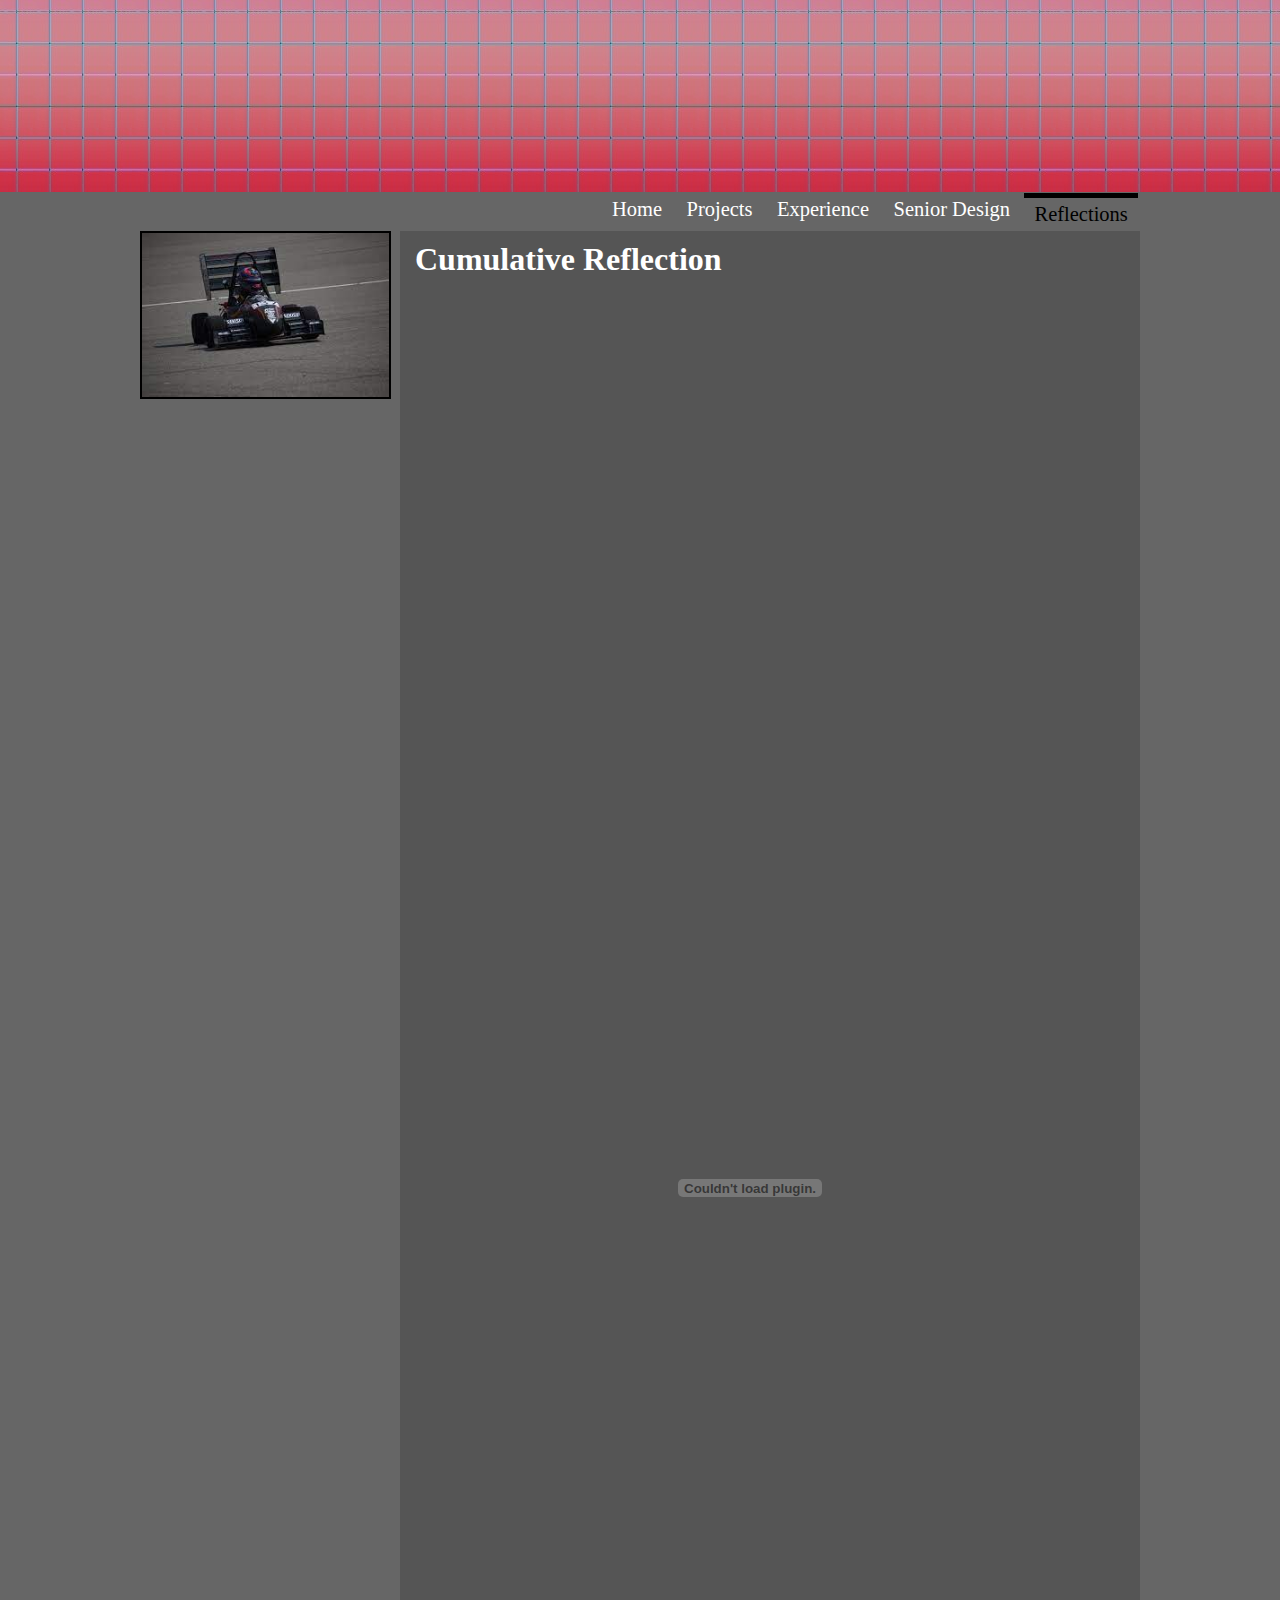
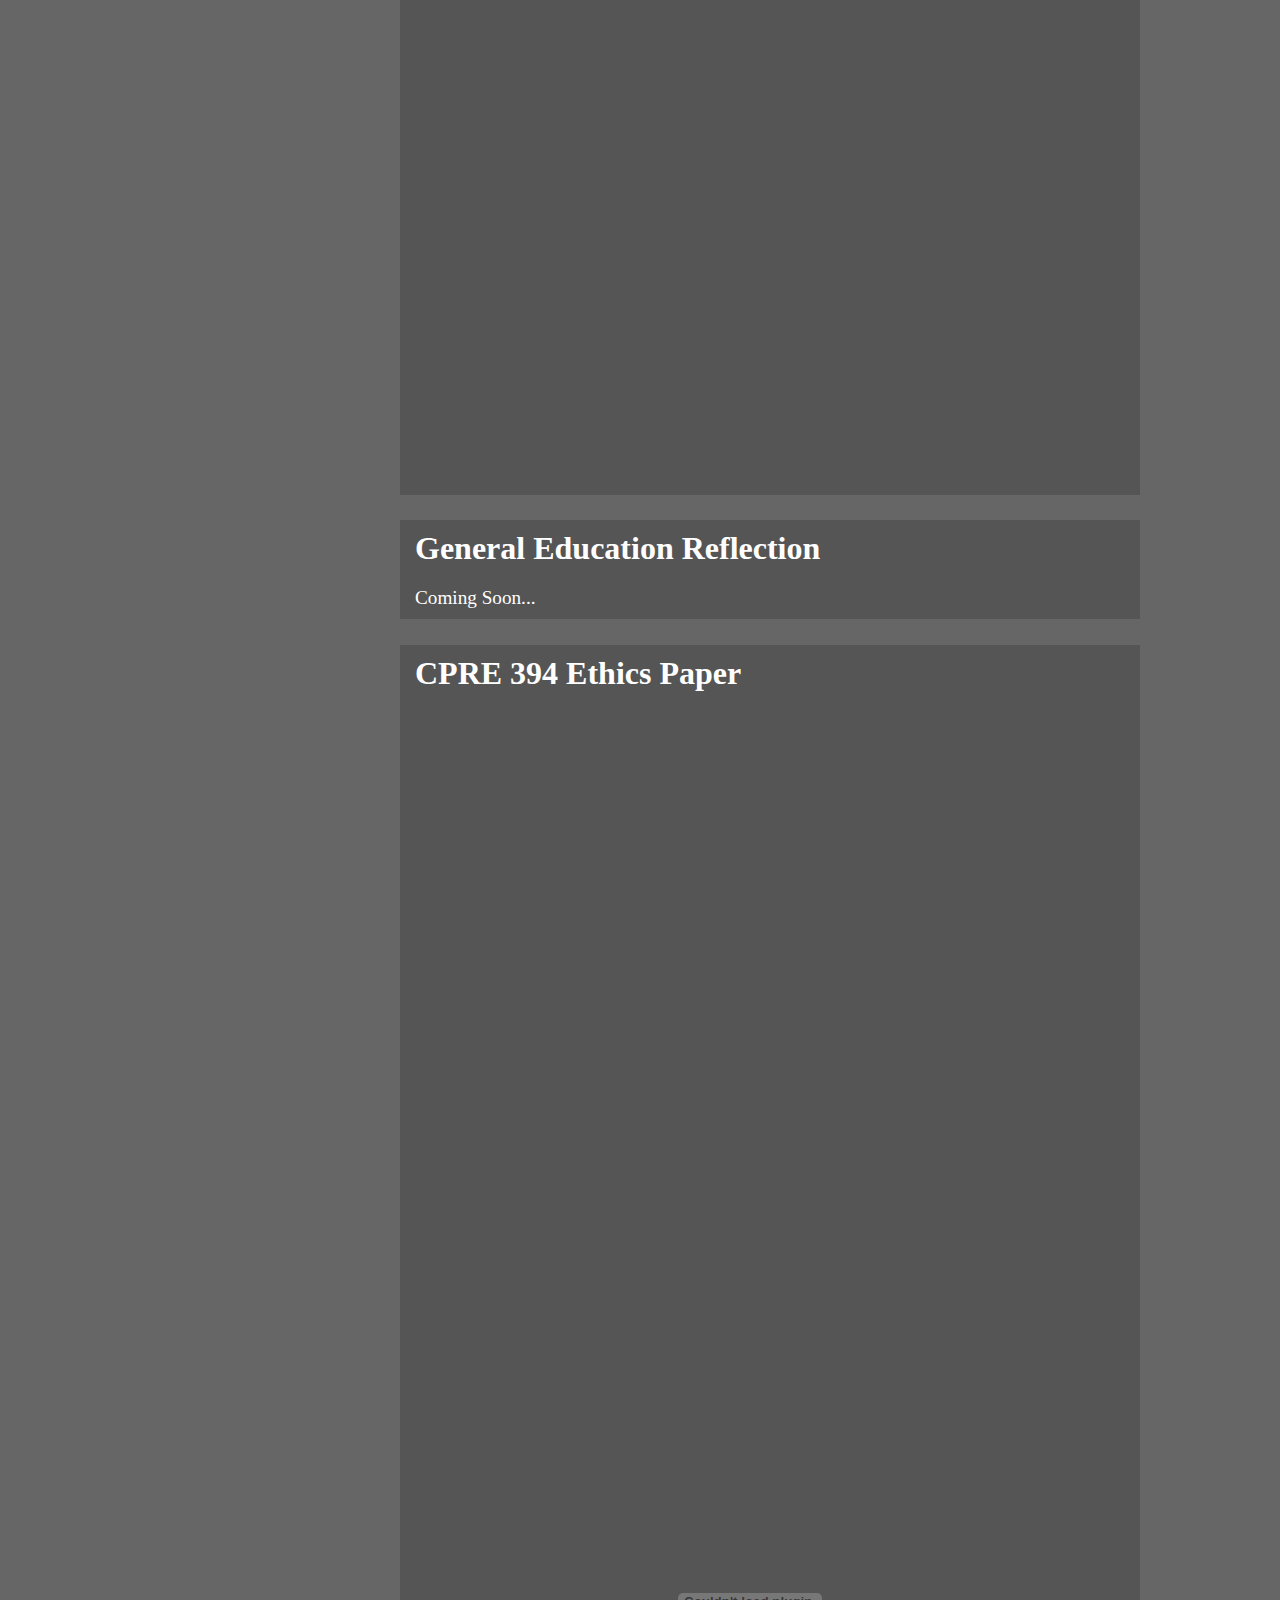
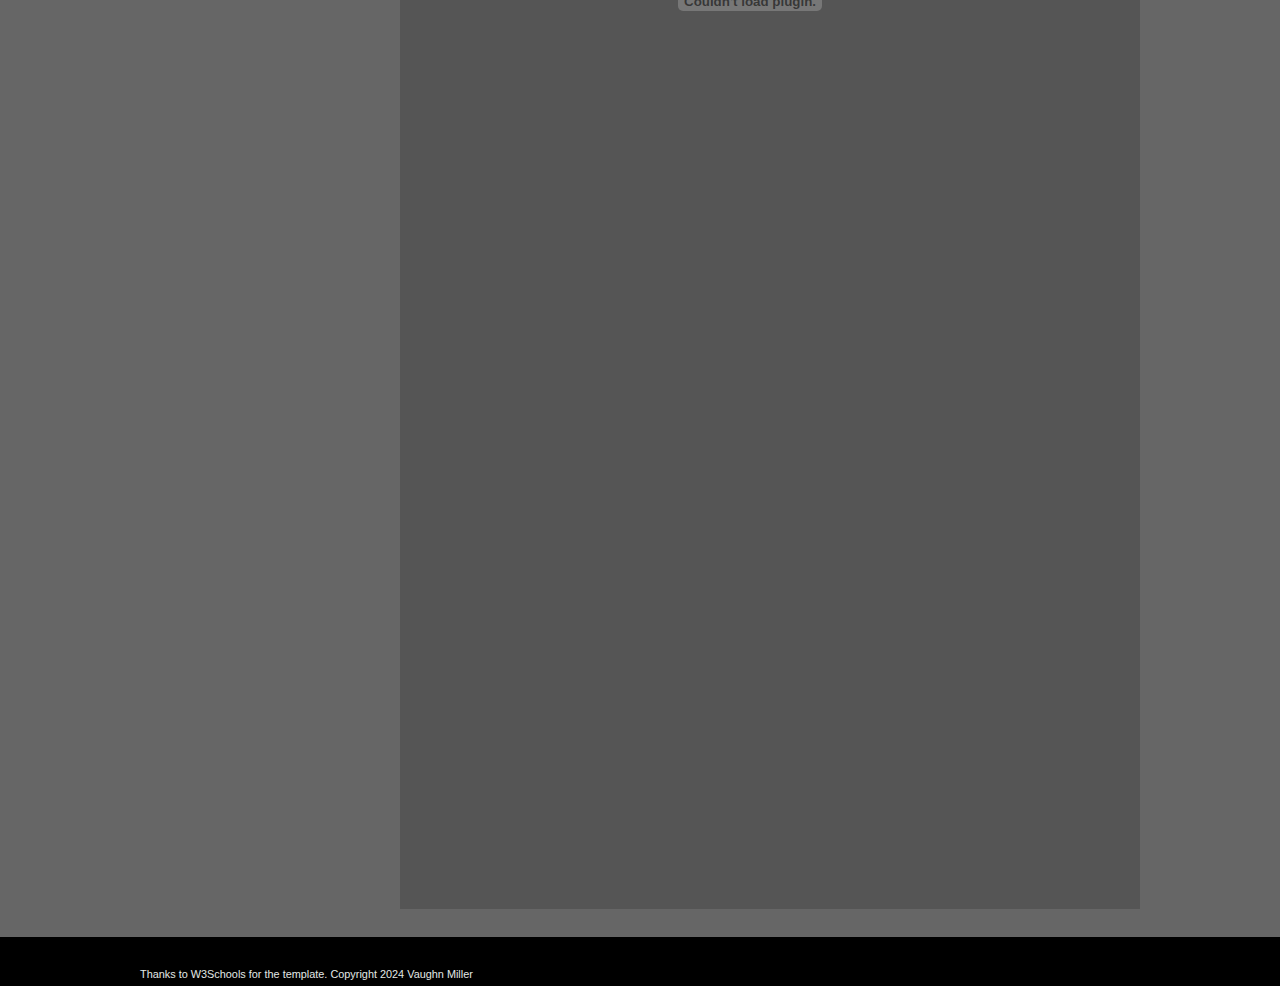
==== reflections.html @ 5e129b4f "Add files via upload" ====
<!--
 ____________________________________________________________
|                                                            |
|    DESIGN + Pat Heard { http://fullahead.org }             |
|      DATE + 2006.03.19                                     |
| COPYRIGHT + Free use if this notice is left in place       |
|____________________________________________________________|

-->

<!DOCTYPE html PUBLIC "-//W3C//DTD XHTML 1.0 Strict//EN"
    "http://www.w3.org/TR/xhtml1/DTD/xhtml1-strict.dtd">

<html xmlns="http://www.w3.org/1999/xhtml" xml:lang="en" lang="en-AU">

<head>


  <title>Vaughn's Portfolio</title>

  <meta http-equiv="content-type" content="application/xhtml+xml; charset=UTF-8" />
  <meta name="author" content="fullahead.org" />
  <meta name="keywords" content="Open Web Design, OWD, Free Web Template, Lazy Days, Fullahead" />
  <meta name="description" content="A free web template designed by Fullahead.org and hosted on OpenWebDesign.org" />
  <meta name="robots" content="index, follow, noarchive" />
  <meta name="googlebot" content="noarchive" />

  <link rel="stylesheet" type="text/css" href="css/html.css" media="screen, projection, tv " />
  <link rel="stylesheet" type="text/css" href="css/layout.css" media="screen, projection, tv" />
  <link rel="stylesheet" type="text/css" href="css/print.css" media="print" />

</head>


<body>

<!-- CONTENT: Holds all site content except for the footer.  This is what causes the footer to stick to the bottom -->
<div id="content">



  <!-- HEADER: Holds title, subtitle and header images -->
  <div id="header"> 
    <div id="title"> 
    </div>
  </div>



  <!-- MAIN MENU: Top horizontal menu of the site.  Use class="here" to turn the current page tab on -->
  <div id="mainMenu">
    <ul class="floatRight">
      <li><a href="index.html" title="About Me">Home</a></li>
      <li><a href="projects.html" title="projects and stuff">Projects</a></li>
      <li><a href="experience.html" title="View the styled tags">Experience</a></li>
      <li><a href="seniordesign.html" title="Senior Design">Senior Design</a></li>
      <li><a href="reflections.html" title="Reflection papers" class="here">Reflections</a></li>
    </ul>
  </div>




  <!-- PAGE CONTENT BEGINS: This is where you would define the columns (number, width and alignment) -->
  <div id="page">


    <!-- 25 percent width column, aligned to the left -->
    <div class="width25 floatLeft leftColumn">

		
		<a title="cr27"><img src="images/cr27.jpeg" alt="pic"/></a>

    </div>




    <!-- 75 percent width column, aligned to the right -->
    <div class="width75 floatRight">

		<div class="gradient">

        <a name="cumulative"></a>

        <h1>Cumulative Reflection</h1>

        <embed src="Cumulative-Reflection.pdf" width="700px" height="1800px" />

      </div>
      
      
      <div class="gradient">

        <a name="gen-ed"></a>

        <h1>General Education Reflection</h1>

        <h2>Coming Soon...</h2>

      </div>
      

      <div class="gradient">

        <a name="ethics"></a>

        <h1>CPRE 394 Ethics Paper</h1>

        <embed src="Ethics.pdf" width="700px" height="1800px" />

      </div>

    </div>

  </div>

</div>


<!-- FOOTER: Site footer for links, copyright, etc. -->
<div id="footer">

   <div id="width"> <span class="floatLeft"> Thanks to W3Schools for the template. Copyright 2024 Vaughn Miller </a> 



    </span> </div>

</div>

</body>

</html>
---- css/html.css ----
/**************************************************************
   AUTHOR:  Pat Heard (fullahead.org)
   DATE:    2006.03.19
   PURPOSE: Styles the html elements
 **************************************************************/

html {
  height: 100%;
}

body {
  height: 100%;

  margin: 0;
  padding: 0;
  text-align: center;

  font: 400 0.8em verdana, arial, sans-serif;
  line-height: 170%;

  background: #666 url(../images/background-repeatx.jpg) repeat-x top left;
  color: #e3e8e6;
}

h1 {   
  clear: both;
  font: 700 2.5em "trebuchet ms", serif;
  color: #FFF;
}

h2 {
  font: 400 1.5em "trebuchet ms", serif;
  color: #FFF;
}

h2 a {
  color: #FFF;
}

h2 a:hover {
  color: #000;
}

h3 {
  font: 400 1.3em "trebuchet ms", serif;
  color: #FFF;
}

h4 {
  font: 700 1.2em "trebuchet ms", serif;
  color: #000;
}

h5 {
  font: 700 1.1em "trebuchet ms", serif;
  color: #000;
}

h6 {
  font: 700 1em "trebuchet ms", serif;
  color: #000;
}


h1, h2, h3, h4, h5, h6, p, dl {
  margin: 0;
  padding: 10px 15px;
}

/* Done so the leftmost column aligns properly with the header.
   If the leftmost column has class gradient applied to it, 
   this class isn't required. */
.leftColumn h1,
.leftColumn h2, 
.leftColumn h3,
.leftColumn h4,
.leftColumn h5,
.leftColumn h6,
.leftColumn p,
.leftColumn dl {
  padding-left: 0;
}

a {
  color: #8BE6FA;
}

/* Uncomment this if you would like a visited link style 
a:visited {
  text-decoration: line-through;
} */

a:hover {
  color: #FFF;
}

b {
  color: #FFF;
}

ol, ul {
  margin: 10px 30px;
  padding: 0 30px;
}

ol {
  color: #000;
}

ol span {
  color: #000;
}

ul {
  list-style-image: url(../images/bg/bullet.gif);
}

del {
  color: #AAA;
}

code {
  margin: 10px 15px;
  padding: 10px;
  display: block;
  overflow: auto;
  
  font: 400 1em courier, monospace;
  line-height: 120%;
  white-space: pre;
  
  background: #000;
}

.leftColumn code {
  margin-left: 0;
}

acronym {
  cursor: help;
  border-bottom: 1px solid #777;
}

dt {
  font-weight: bold;
  color: #FFB323;
}

dd {
  margin-left: 0;
  padding-left: 45px; 
}




/**************************************************************
   Form Elements
 **************************************************************/

label {
  display: block;
}

input,
textarea,
select {
  padding: 2px;
  font: 400 1em verdana, sans-serif;
  color: #000;
  background: #000;
  border: 1px solid #000;
}

input:focus,
input:hover,
textarea:focus,
textarea:hover,
select:focus,
select:hover {
  color: #000;
  background: #E4F7FA;
  border: 1px solid #00DFFF;
}

input.button {
  padding: 2px 5px;

  font: 400 1.1em "trebuchet ms", serif;

  color: #555;
  background: #9FF3FF;
  border-width: 1px;
  border-style: solid;
  border-color: #FFF #00DFFF #00DFFF #FFF;
}





/**************************************************************
   Blockquote and included icons
 **************************************************************/

blockquote {
  margin: 10px 15px;
  padding-left: 27px;
  
  background-color: #444;  
  background-image: url(../images/icons/quote.gif);
  background-repeat: no-repeat;
  background-position: 5px 50%;  
}

blockquote.exclamation {
  background-image: url(../images/icons/exclamation.gif);
}

blockquote.stop {
  background-image: url(../images/icons/stop.gif);
}

blockquote.go {
  background-image: url(../images/icons/go.gif);
}





/**************************************************************
   Images
 **************************************************************/

img.floatRight {
  margin: 5px 0px 10px 15px;  
}

img.floatLeft {
  margin: 5px 15px 10px 0px;
}

a img {
  max-width: 100%;
  height: auto;
  width: auto\9;  
  border: 2px solid #000;
}

a:hover img {  
  /* Fixes IE bug - IE doesn't correctly apply the style on a:hover so need to mask it */
  border: 2px solid #000 !important;
  border: 2px solid #000;
}
---- css/layout.css ----
/**************************************************************
   AUTHOR:  Pat Heard (fullahead.org)
   DATE:    2006.03.19
   PURPOSE: Controls the layout of the site and styles
            the menus
 **************************************************************/



/**************************************************************
   #content: Sets the width of the site.  Make changes here
             to convert to a fixed width site.
 **************************************************************/

#content {  
  height: 100%;
  min-height: 100%;

  text-align: left;
}

#content,
#width {
  /* max-width hack for IE since it doesn't understand the valid css property */
  width: expression(document.body.clientWidth > 1000 ? "1000px" : "94%");  
  max-width: 1000px;
  margin: 0 auto;
}

#content[id],
#width[id] {
  width: 94%;
  height: auto;
}




/**************************************************************
   #header: Holds the site title and header images
 **************************************************************/

#header {
  position: relative;
  height: 193px;
}

/* Holds the site title and subtitle */
#header #title {
  position: absolute;
  z-index: 3;
  top: 100px;
  left: 130px;

  padding: 5px;
  text-align: right;
}

#header h1 {
  margin: 0;
  padding: 0;

  font: 700 4em "trebuchet ms", serif;

  color: #000;
}

#header h2 {
  position: absolute;
  top: 10px;
  right: 5px;

  margin: 0;
  padding: 0;

  font: 700 1em "trebuchet ms", serif;

  color: #3b0404;
}


/* Sets where the header images will go */
#header img.left {
  position: absolute;
  z-index: 1;

  top: 0;
  left: 0;
}

#header img.right {
  position: absolute;
  z-index: 0;

  top: 0;
  right: 0;
}

#header img.balloons {
  position: absolute;
  z-index: 2;

  top: 70px;
  right: 400px;
}



/**************************************************************
   #mainMenu: The top level site menu
 **************************************************************/

#mainMenu { 
  float: left;
  width: 100%;
  clear: both;  
}

#mainMenu ul {
  margin: 0;
  padding: 0;
}

#mainMenu li {
  display: inline;
  list-style: none;
  margin: 0;
  padding: 0;
}

#mainMenu li a {
  float: left;
  margin: 0 2px;
  padding: 5px 0.5em;

  font: 400 1.6em "trebuchet ms", serif;
  text-decoration: none;

  color: #FFF;
}

#mainMenu li a:hover,
#mainMenu li a.here {
  color: #000;
  border-top: 5px solid #000;
}

#mainMenu li a.last {
  margin-right: 0;
}




/**************************************************************
   .sideMenu: The side bar menu
 **************************************************************/

ul.sideMenu {
  margin: 0;
  padding: 0;
}

.sideMenu li {
  display: inline;
  
  /* Needed since IE fails when you give it list-style: none; */  
  list-style-image: url(foo.gif);
  font: 400 1.3em "trebuchet ms", serif;
}

.sideMenu li a {
  display: block;
  margin: 0.2em 0;
  padding: 3px 5px;    
  
  text-decoration: none;
  color: #FFF;
} 

.sideMenu li a:hover {
  color: #65EBFF;
  background: #5F5F5F;
}

/* Active menu item */
.sideMenu li.here {
  display: block;  
  padding: 5px;
  color: #65EBFF;
  background: #555;
}

/* Submenu of active menu item */
.sideMenu li.here ul {
  margin: 0;
  padding: 0;
}

.sideMenu li.here ul li a {
  padding-left: 35px;
  font: 400 0.55em verdana, arial, sans-serif; 
  color: #FFF;  
  background: url(../images/bg/bullet.gif) no-repeat 10px 0px;
}

.sideMenu li.here ul li a:hover {
  color: #9FF3FF;
  background: #5F5F5F url(../images/bg/bullet.gif) no-repeat 10px 0px;
}



/**************************************************************
   #page: Holds the main page content.
 **************************************************************/

#page {
  float: left;
  width: 100%;
  clear: both;
  
  padding-bottom: 4em;
}




/**************************************************************
   #footer: The page footer - will stick to the bottom if not
            enough content.
 **************************************************************/

#footer {
  float: left;
  width: 100%;
  clear: both;
  
  margin-top: -3.8em;
  background: #000 url(../images/bg/footer.jpg) repeat-x top left;
}

/* Sets the width of the footer content */
#footer #width {
  position: relative;
  z-index: 3;
  font-size: 0.85em;
  padding-top: 27px;
}



/**************************************************************
   Width classes used by the site columns
 **************************************************************/

.width100 {
  width: 100%;
}

.width75 {
  width: 74%;
}

.width50 {
  width: 49.7%;
}

.width33 {
  width: 32.7%;
}

.width25 {
  width: 24.7%;
}



/**************************************************************
   Alignment classes
 **************************************************************/

.floatLeft {
  float: left;
}

.floatRight {
  float: right;
}

.alignLeft {
  text-align: left;
}

.alignRight {
  text-align: right;
}



/**************************************************************
   Generic display classes
 **************************************************************/

.clear {
  clear: both;
}

.block {
  display: block;
}

.small {
  font-size: 0.8em;
}

.green {
  color: #A1FF45;
}

.red {
  color: #EA1B00;
}

.grey {
  color: #666;
}

.grey a {
  color: #999;
}

.grey a:hover {
  color: #EEE;
}

.gradient {
  margin-bottom: 2em;
  background: #555 url(../images/bg/gradient.jpg) repeat-x bottom left; 
}
---- css/print.css ----
/**************************************************************
   AUTHOR:  Pat Heard (fullahead.org)
   DATE:    2006.03.19
   PURPOSE: Styles the page for print.  Techniques adopted from
            http://www.alistapart.com/articles/goingtoprint/
 **************************************************************/

body {
  font: 400 12pt verdana, arial, sans-serif;
  color: #000;
  background: #FFF;
}

h1 {
  margin-top: 30px;
  font-size: 18pt;
  border-bottom: 1px solid #999;
}

h2 {
  font-size: 16pt;
}

h3 {
  font-size: 14pt;
}

h4, h5, h6 {
  font-size: 12pt;
}

acronym {
  border: 0;
}

a {
  color: #00F;
}

/* Prints the URL after a link in CSS2 supporting browsers */
a:link:after, 
a:visited:after {
   content: " (" attr(href) ") ";
   font-size: 90%;
}


/* Don't display these elements since they're not useful on paper */
#header,
#mainMenu,
.sideMenu,
#footer {
  display: none;
}

#content {
  width: auto;
  margin: 0 8%;
  padding: 0;
}
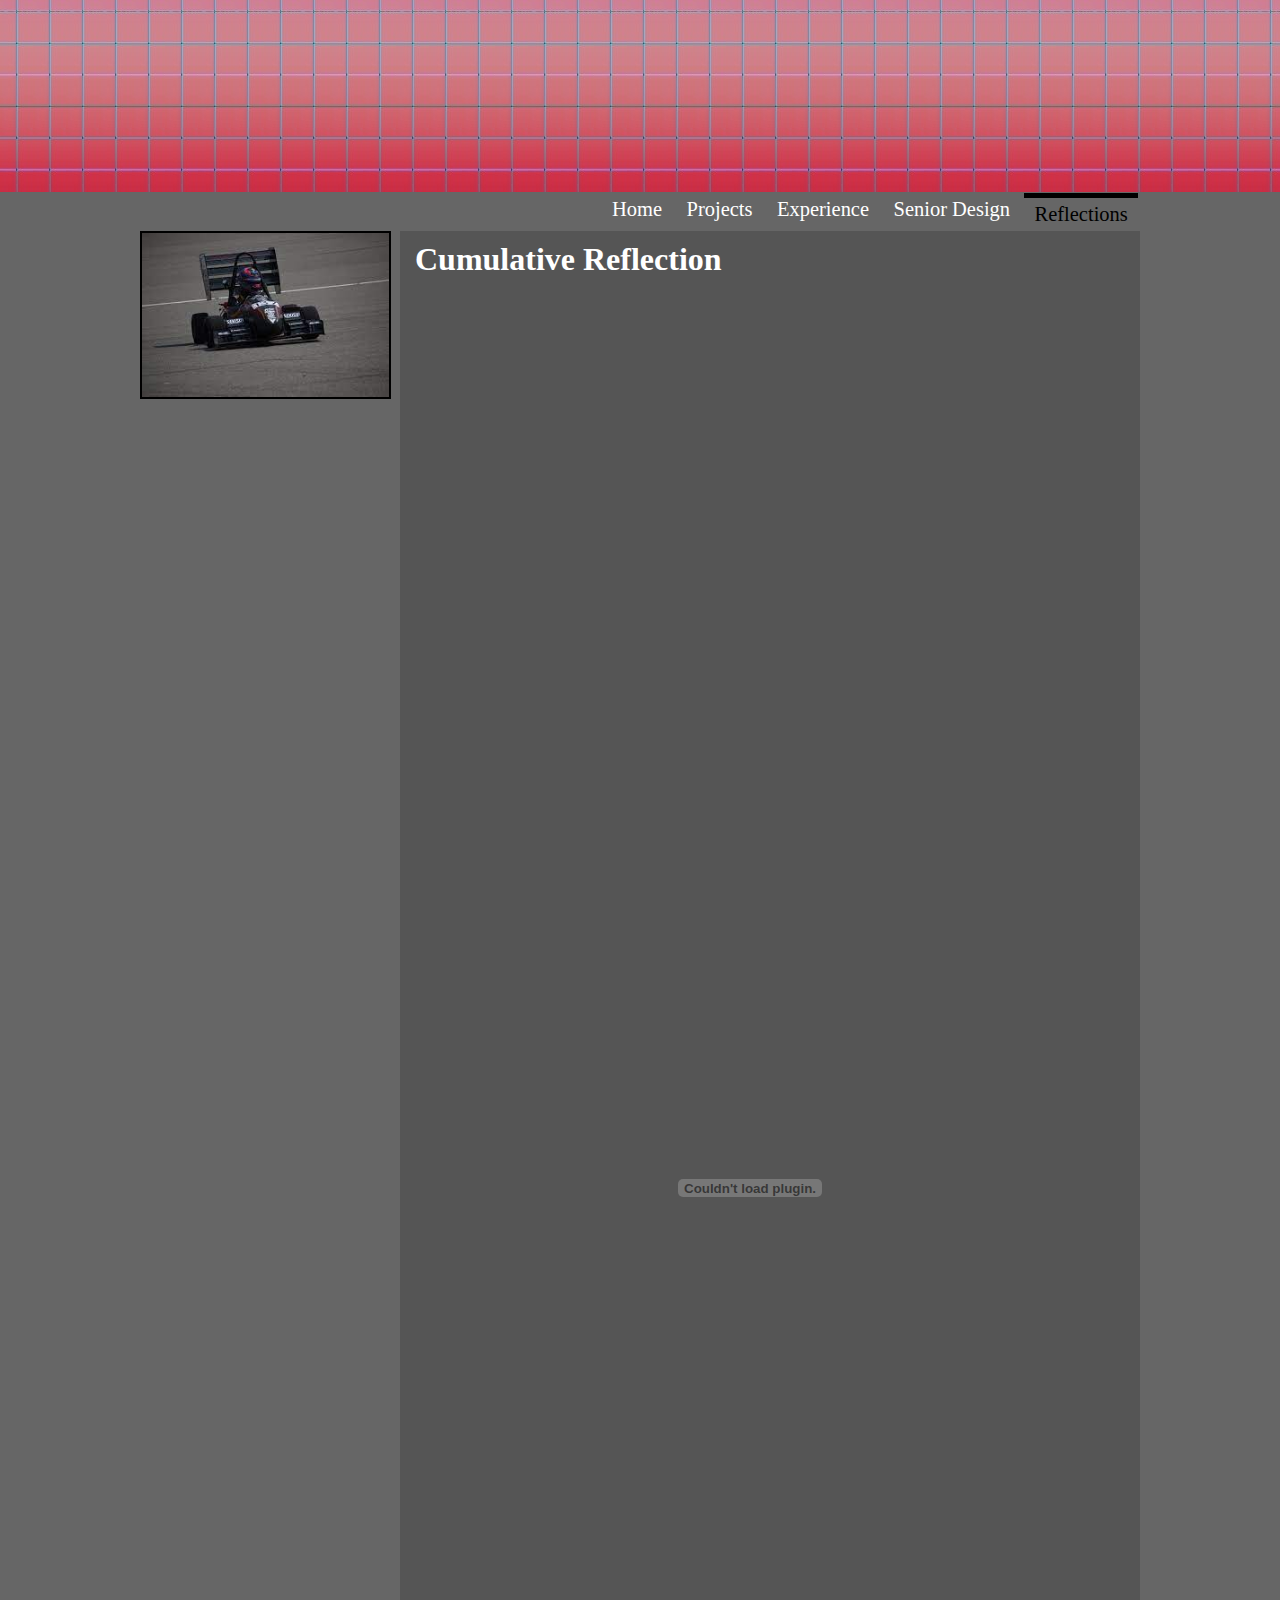
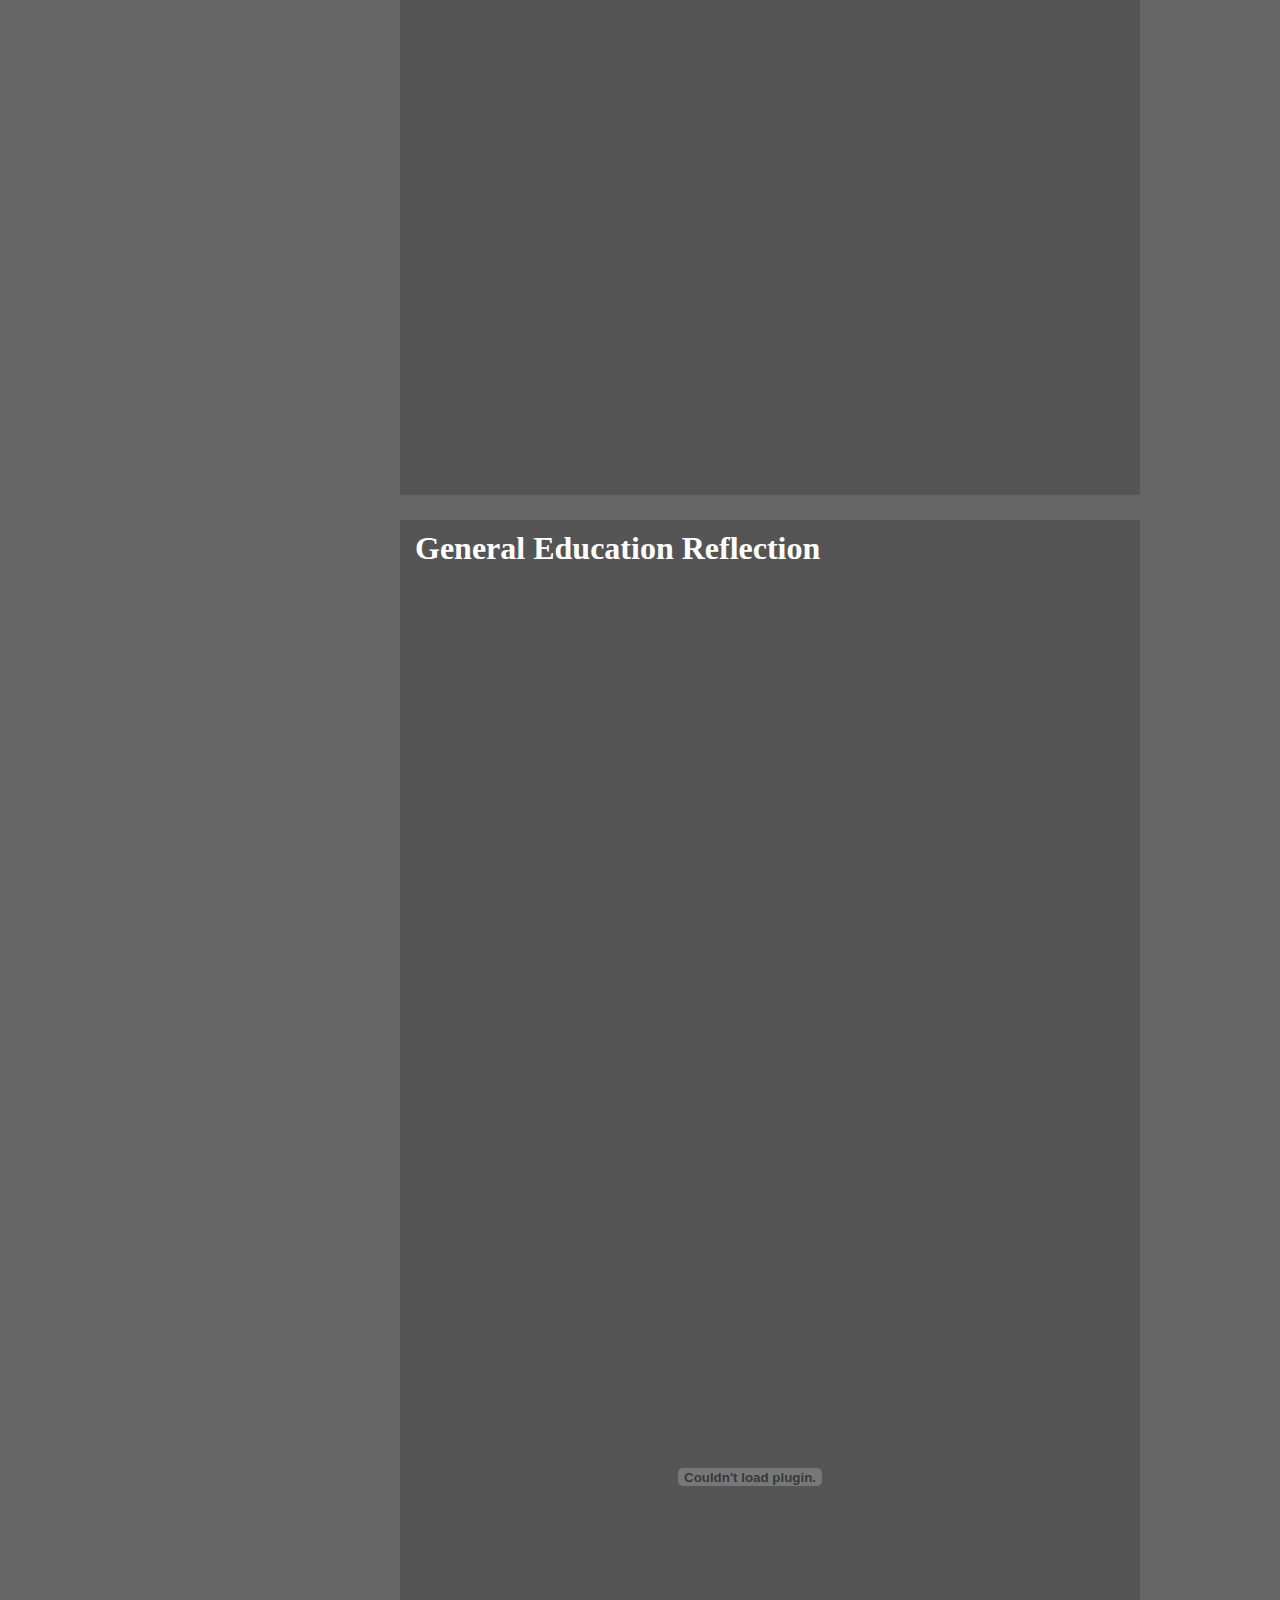
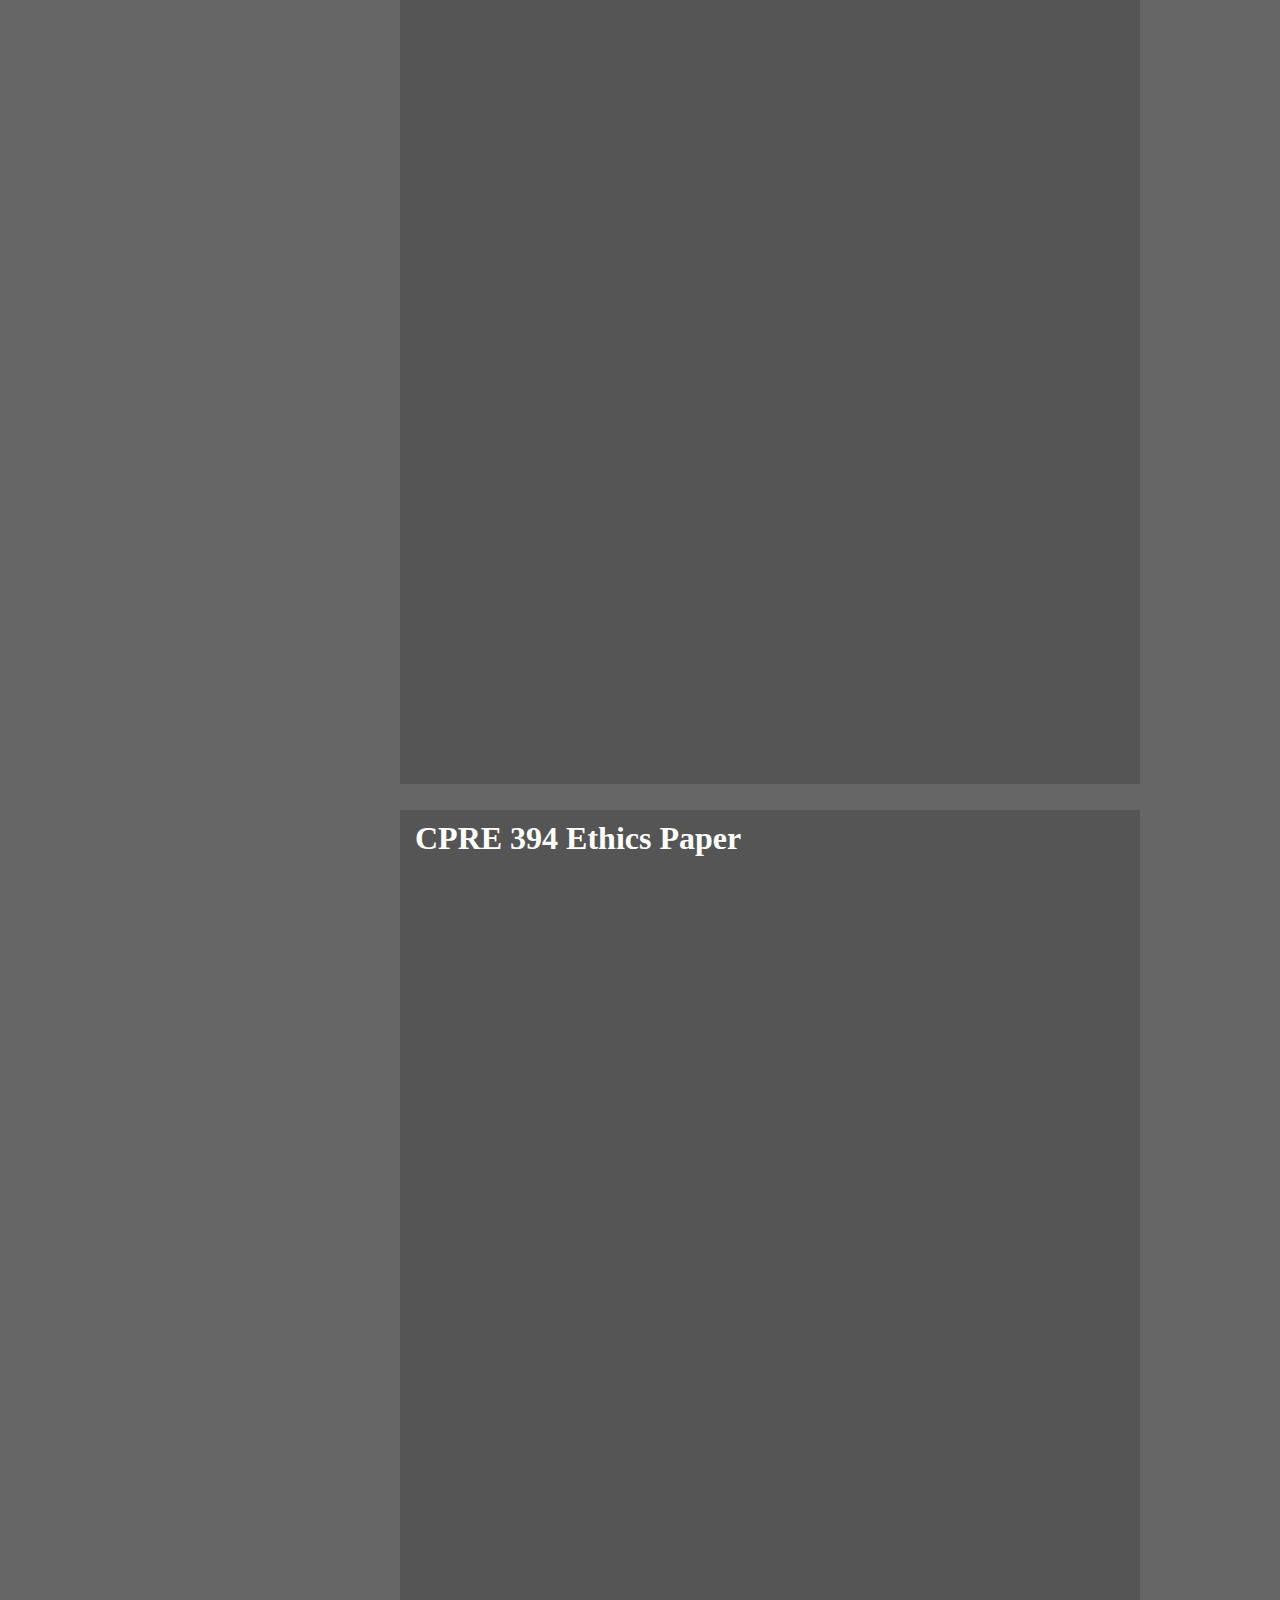
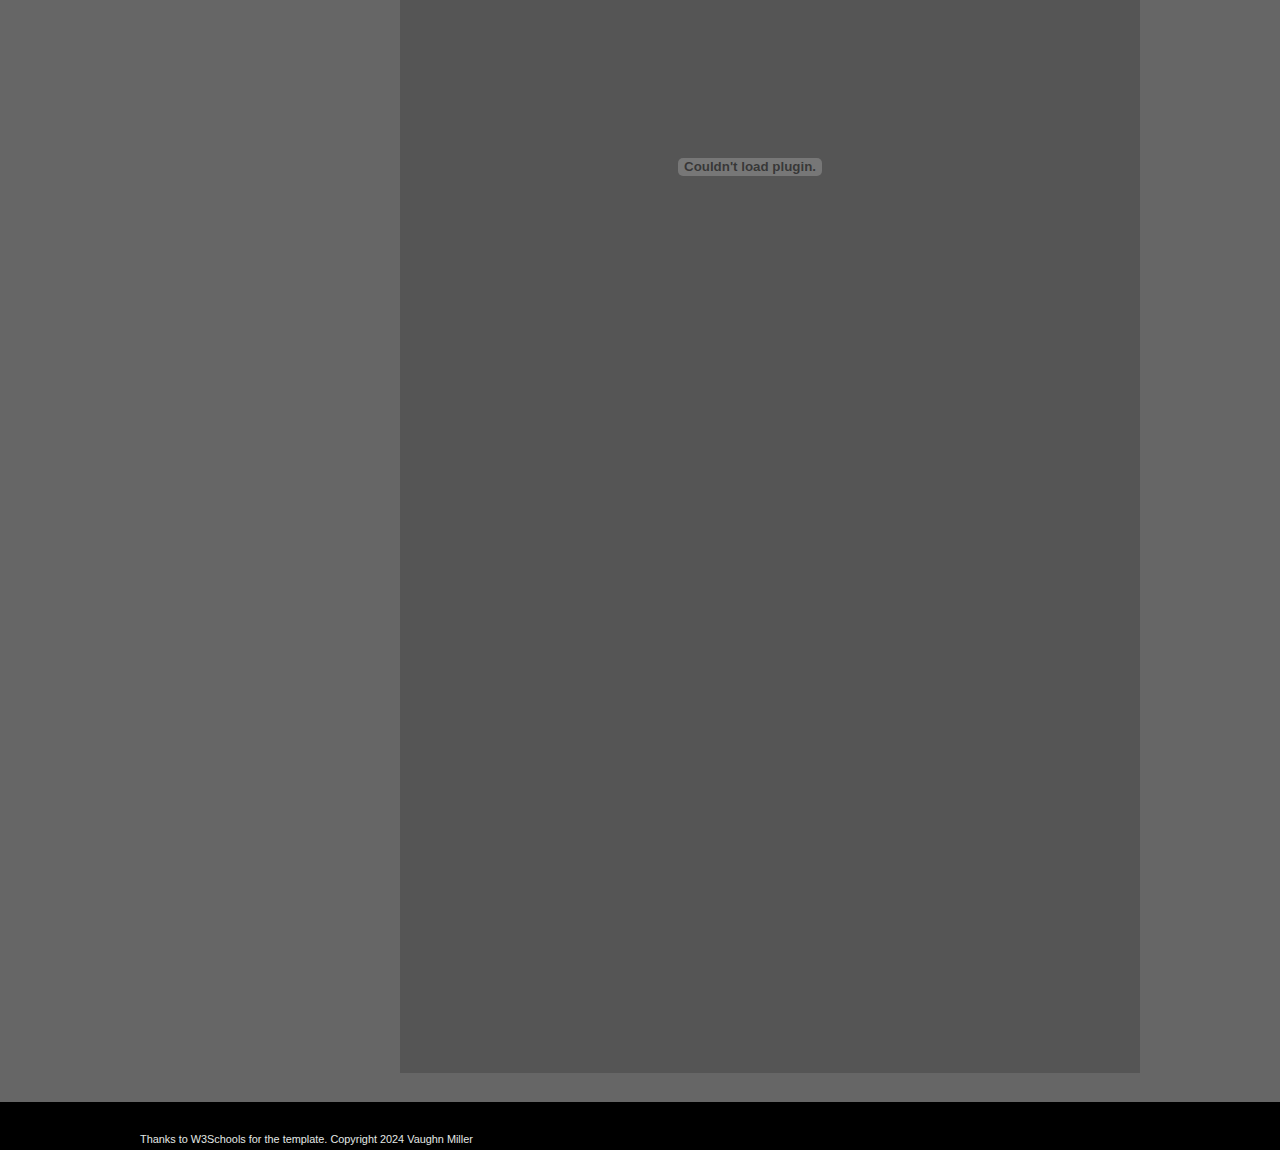
==== commit 33056d91: "Update reflections.html" ====
--- a/reflections.html
+++ b/reflections.html
@@ -96,7 +96,7 @@
 
         <h1>General Education Reflection</h1>
 
-        <h2>Coming Soon...</h2>
+        <embed src="Gen_Ed_Vaughn_M.pdf" width="700px" height="1800px" />
 
       </div>
       
